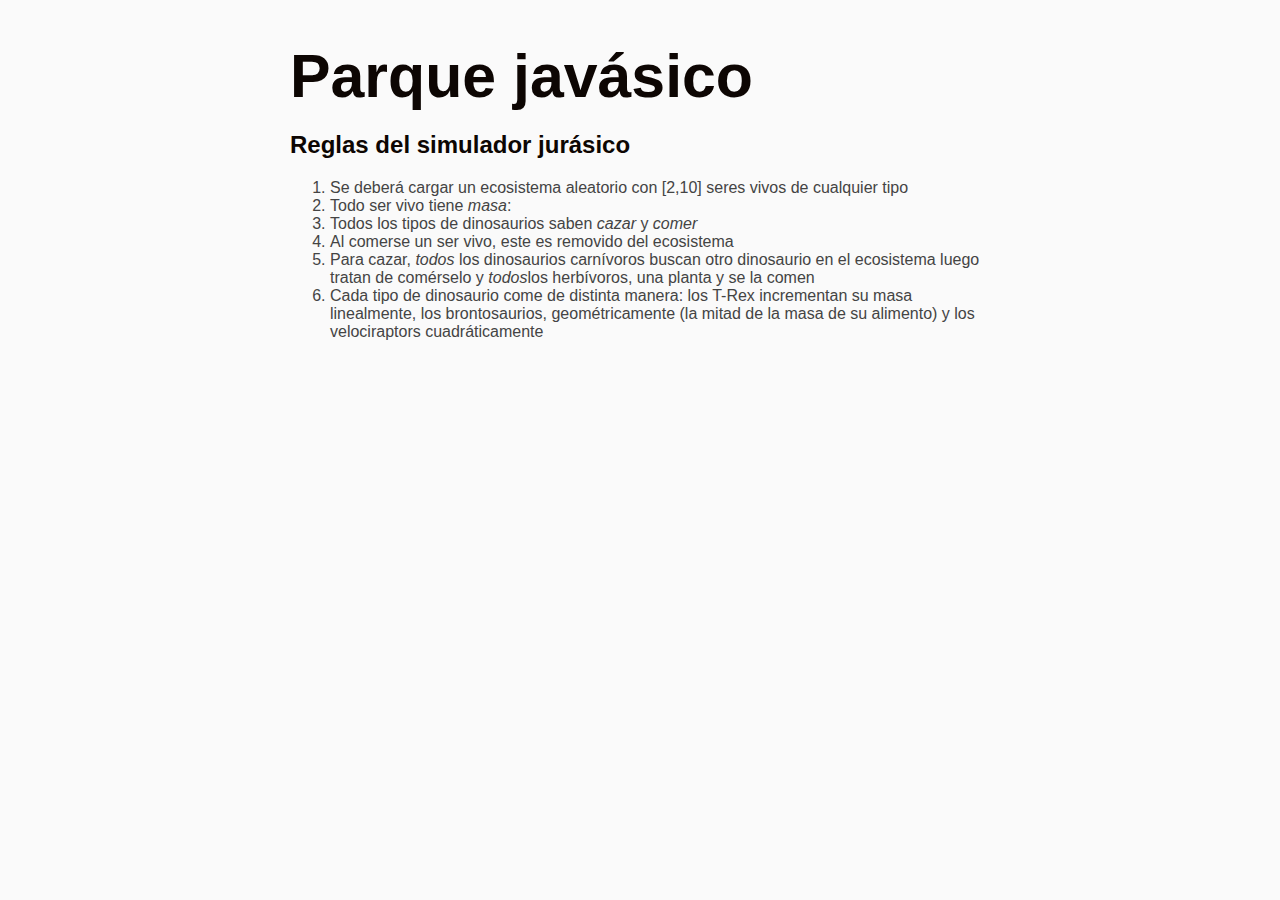
==== dinos.html @ dc9ca770 "inheritance working just fine" ====
<!DOCTYPE html PUBLIC "-//W3C//DTD XHTML 1.0 Strict//EN"
	"http://www.w3.org/TR/xhtml1/DTD/xhtml1-strict.dtd">

<html xmlns="http://www.w3.org/1999/xhtml" xml:lang="en" lang="en">
<head>
	<meta http-equiv="Content-Type" content="text/html; charset=utf-8"/>

	<title>lfborjas/progra2 @ GitHub</title>
	
	<style type="text/css">
		body {
  		margin-top: 1.0em;
        background-color: #fafafa;
		font-family: "Trebuchet MS", Helvetica, sans-serif;
  		color: #444;
    }
    #container {
      margin: 0 auto;
      width: 700px;
    }
		h1 { font-size: 3.8em; color: #0d0603; margin-bottom: 3px; }
		h1 .small { font-size: 0.4em; }
		h1 a { text-decoration: none }
		h2 { font-size: 1.5em; color: #0d0603; }
    h3 { text-align: center; color: #0d0603; }
    a { color: #0d0603; }
    .description { font-size: 1.2em; margin-bottom: 30px; margin-top: 30px; font-style: italic;}
    .download { float: right; }
    #student{
        background-color: #FFF666;
        font-size: xx-large;
        font-weight: bold;
        display: block;
    }
    hr { border: 0; width: 80%; border-bottom: 1px solid #aaa}
    .footer { text-align:center; padding-top:30px; font-style: italic; }
</style>
<!-- <script src="https://ajax.googleapis.com/ajax/libs/jquery/1.4.4/jquery.min.js"></script> -->
    <script src="./js/dinos.js"></script>
</head>

<body>
    <div id="container">
        <h1>Parque javásico</h1>
        <div id="park">
            
        </div>
      <div id="rules">

          <h2>Reglas del simulador jurásico</h2>
          <ol>
            <li>Se deberá cargar un ecosistema aleatorio con [2,10] seres vivos de cualquier tipo</li>
            <li>Todo ser vivo tiene <em>masa</em>:</li>
            <li>Todos los tipos de dinosaurios saben <em>cazar</em> y <em>comer</em></li>
            <li>Al comerse un ser vivo, este es removido del ecosistema</li>
            <li>Para cazar,
                <em>todos </em>los dinosaurios carnívoros buscan otro dinosaurio en el ecosistema luego tratan de comérselo y 
                <em>todos</em>los herbívoros, una planta y se la comen</li>
            <li>Cada tipo de dinosaurio come de distinta manera: los T-Rex incrementan su masa linealmente, los brontosaurios, geométricamente (la mitad de la masa de su alimento) y los velociraptors cuadráticamente</li>
          </ol>
      </div>
  </div>
</body>
</html>
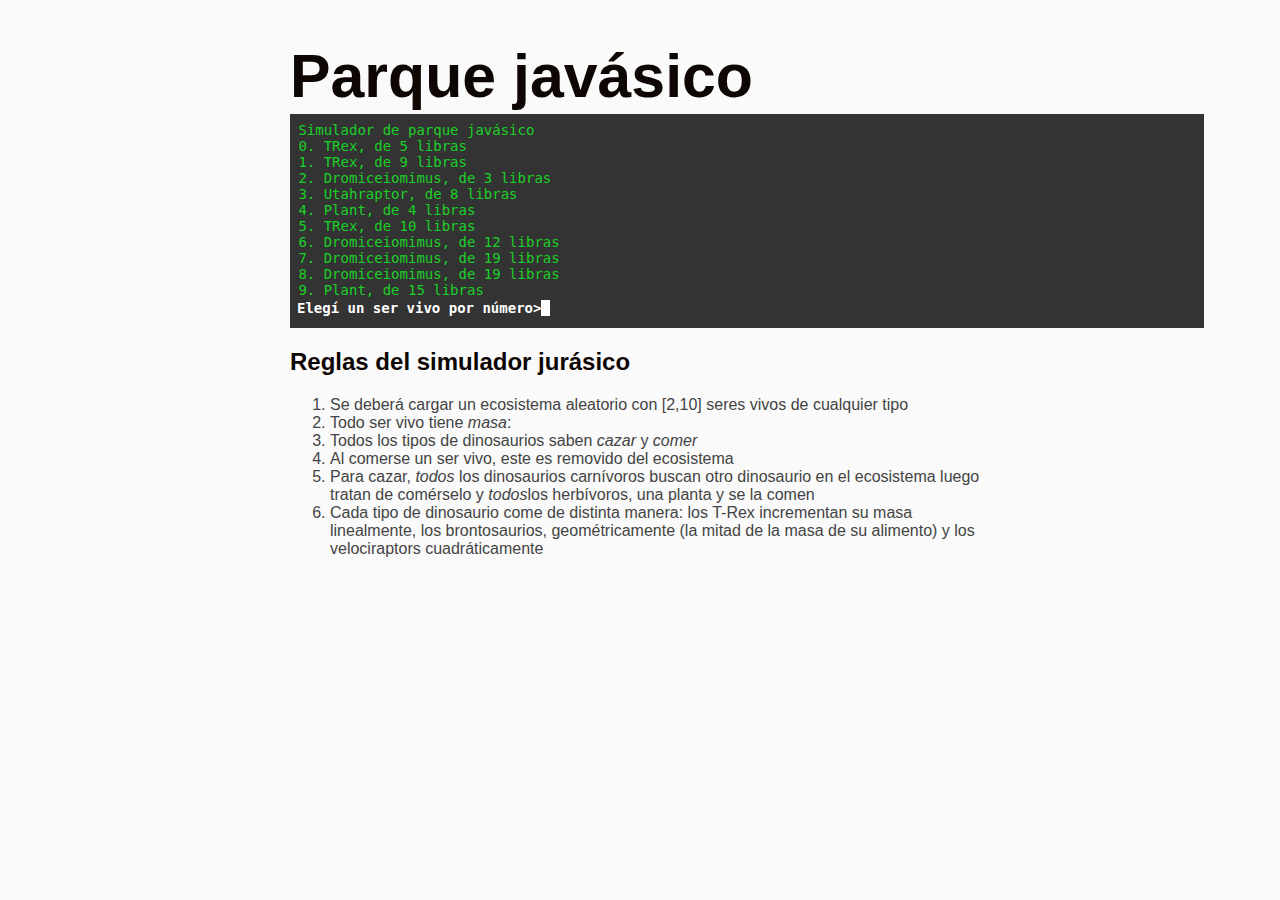
==== commit 7b289a41: "ya está la consola" ====
--- a/dinos.html
+++ b/dinos.html
@@ -34,8 +34,30 @@
     }
     hr { border: 0; width: 80%; border-bottom: 1px solid #aaa}
     .footer { text-align:center; padding-top:30px; font-style: italic; }
+     div#park { font-size: 14px }
+      div#park div.jquery-console-inner 
+       { width:900px; height:200px; background:#333; padding:0.5em;
+         overflow:auto }
+      div#park div.jquery-console-prompt-box
+       { color:#fff; font-family:monospace; }
+      div#park div.jquery-console-focus span.jquery-console-cursor 
+       { background:#fefefe; color:#333; font-weight:bold }
+      div#park div.jquery-console-message-error
+       { color:#ef0505; font-family:sans-serif; font-weight:bold;
+         padding:0.1em; }
+      div#park div.jquery-console-message-value , 
+       { color:red font-family:monospace;
+         padding:0.1em; }
+      div#park div.feedback, .jquery-console-welcome
+       { color:#1ad027; font-family:monospace;
+         padding:0.1em; }
+      .menu{
+        color:#fafafa; font-family:monospace;
+      }
+      div#park span.jquery-console-prompt-label { font-weight:bold }
 </style>
-<!-- <script src="https://ajax.googleapis.com/ajax/libs/jquery/1.4.4/jquery.min.js"></script> -->
+    <script type="text/javascript" src="./js/jquery-1.4.2.min.js"></script>
+    <script type="text/javascript" src="./js/jquery.console.js"></script>
     <script src="./js/dinos.js"></script>
 </head>
 
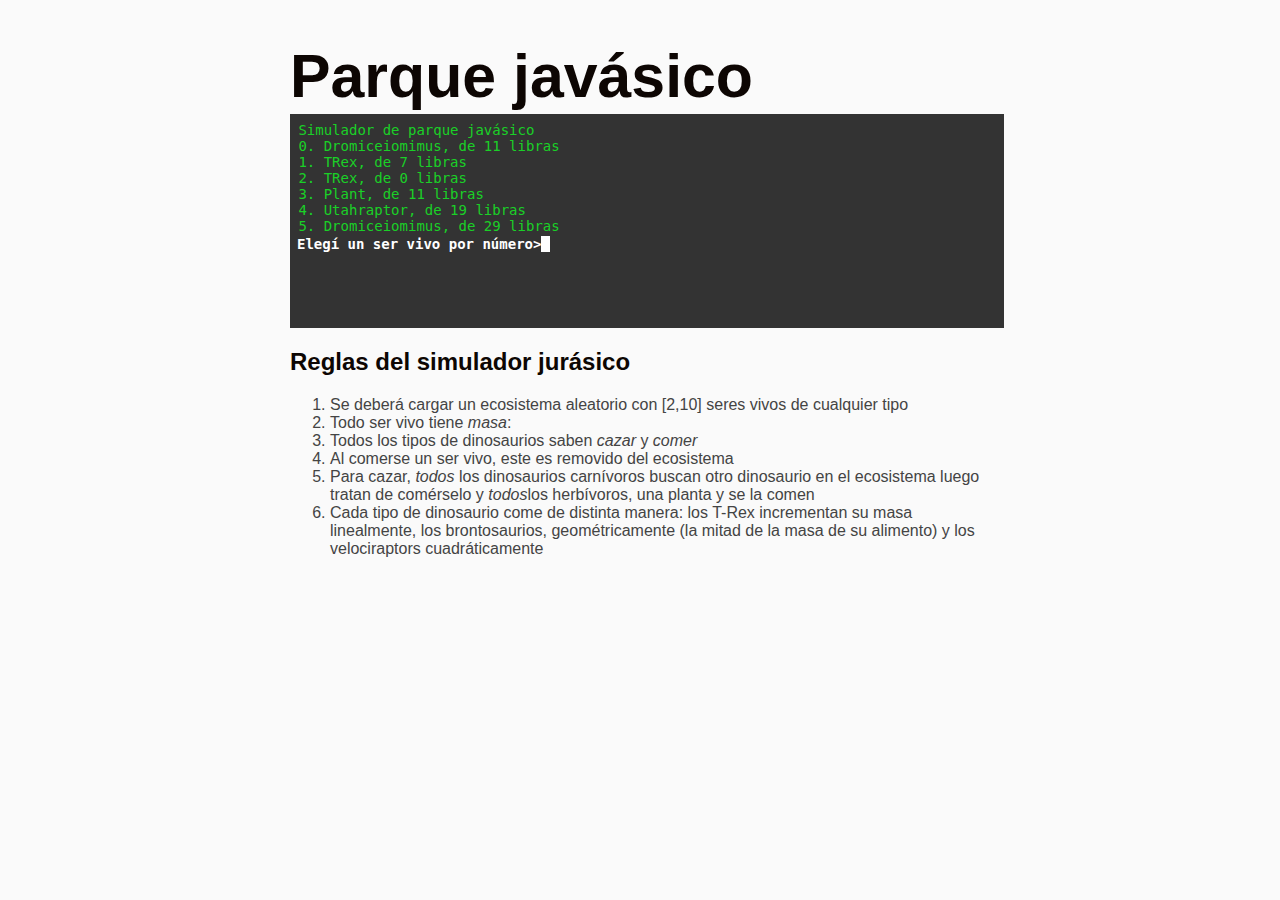
==== commit b9784ea0: "hoy sí pue" ====
--- a/dinos.html
+++ b/dinos.html
@@ -36,7 +36,7 @@
     .footer { text-align:center; padding-top:30px; font-style: italic; }
      div#park { font-size: 14px }
       div#park div.jquery-console-inner 
-       { width:900px; height:200px; background:#333; padding:0.5em;
+       { width:700px; height:200px; background:#333; padding:0.5em;
          overflow:auto }
       div#park div.jquery-console-prompt-box
        { color:#fff; font-family:monospace; }
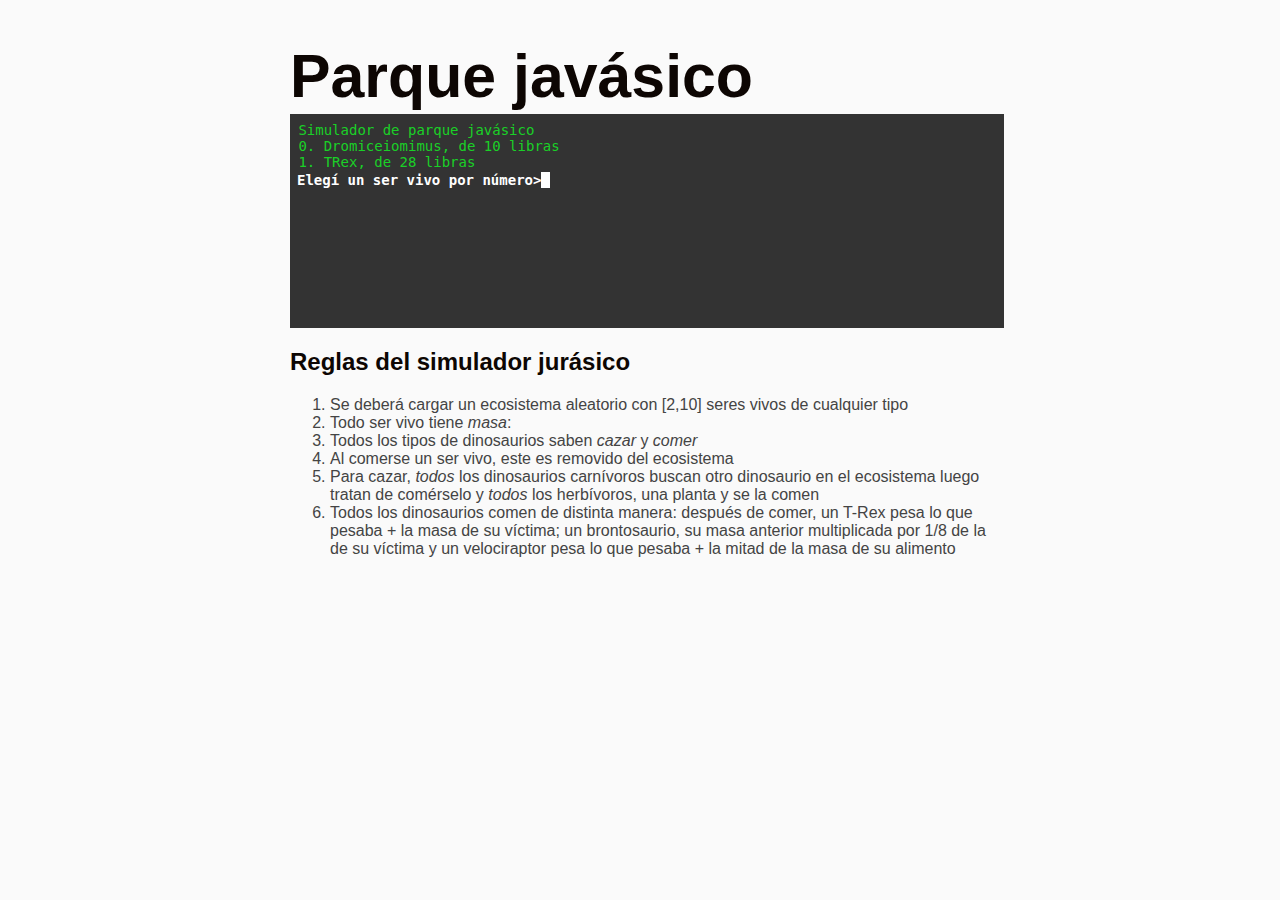
==== commit fa7b05fa: "arreglado lo de dinos" ====
--- a/dinos.html
+++ b/dinos.html
@@ -77,8 +77,8 @@
             <li>Al comerse un ser vivo, este es removido del ecosistema</li>
             <li>Para cazar,
                 <em>todos </em>los dinosaurios carnívoros buscan otro dinosaurio en el ecosistema luego tratan de comérselo y 
-                <em>todos</em>los herbívoros, una planta y se la comen</li>
-            <li>Cada tipo de dinosaurio come de distinta manera: los T-Rex incrementan su masa linealmente, los brontosaurios, geométricamente (la mitad de la masa de su alimento) y los velociraptors cuadráticamente</li>
+                <em>todos</em> los herbívoros, una planta y se la comen</li>
+            <li>Todos los dinosaurios comen de distinta manera: después de comer, un T-Rex pesa lo que pesaba + la masa de su víctima; un brontosaurio, su masa anterior multiplicada por 1/8 de la de su víctima y un velociraptor pesa lo que pesaba + la mitad de la masa de su alimento</li>
           </ol>
       </div>
   </div>
